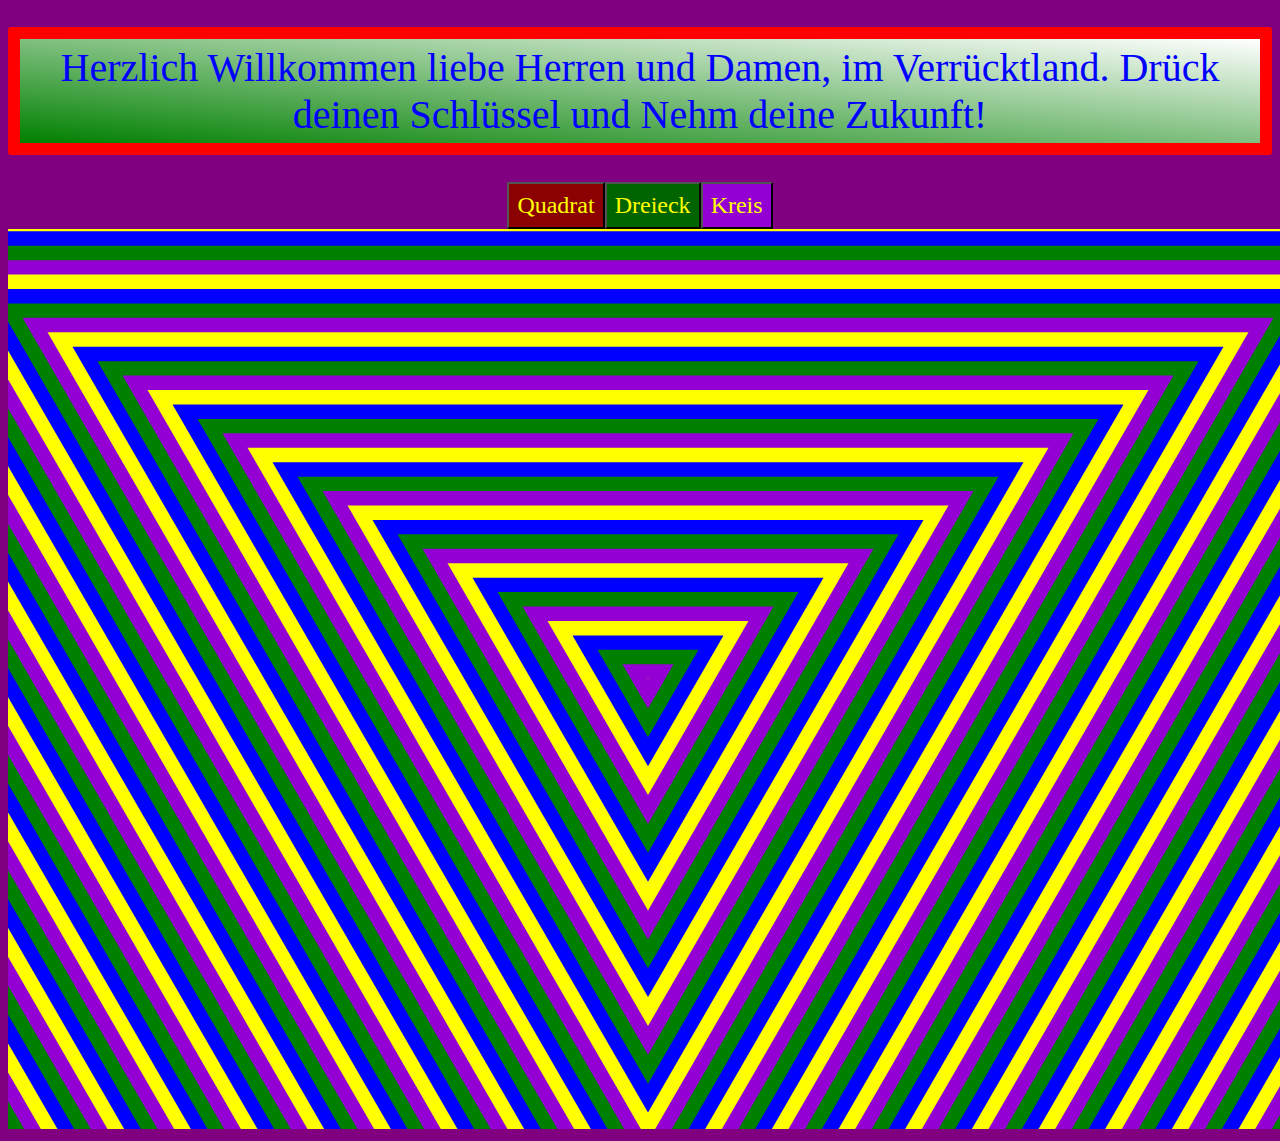
==== index.html @ 8257521a "Add index to repo" ====
<!DOCTYPE html>
<html lang='en'>
<meta charset="UTF-8">
<head> 
<link rel='stylesheet' href='main.css'>
</head>
<body> 
<h1>Herzlich Willkommen liebe Herren und Damen, im Verrücktland. Drück deinen Schlüssel und Nehm deine Zukunft!</h1>
<div id='buttonBox'>
<button type="button" id='square' onclick="changeToSquare()"> Quadrat </button>
<button type="button" id='triangle' onclick="changeToTriangle()" > Dreieck </button>
<button type="button" id='circle' onclick="changeToCircle()"> Kreis </button>
</div>
<canvas id='myCanvas' width=500 height=500> Canvas not supported by browser </canvas>
<script src='main.js'> </script>
</body> 
</html>
---- main.css ----
h1 {
	animation: blinkingText 1.2s infinite;
	color: blue;
	background-image: linear-gradient(to top right, green, white);
	padding: 5px;
	text-align: center ;
	border-style: groove;
	border: 12px solid red;
	border-radius: 3px;
	font: 40px "Bitstream Vera Serif", serif;
}
@keyframes blinkingText {
	0%{  color: violet; }
	20%{ color: red; }
	40%{ color: orange; }
	60%{ color: yellow; }
	80%{ color lightGreen; }
	100%{ color: transparent; }
}
canvas {
	border: 2px red;
}
body {
	background: purple;;
}

#buttonBox {
	display: flex;
	justify-content: center;
}

#square {
	background-color: darkRed;
	color: yellow;
	padding: 8px;
	text-align: center;
	font: 24px "Bitstream Vera Serif", serif;
}

#triangle {
	background-color: darkGreen;
	color: yellow;
	padding: 8px;
	text-align: center;
	font: 24px "Bitstream Vera Serif", serif;
}
 
#circle {
	background-color: darkViolet;
	color: yellow;
	padding: 8px;
	text-align: center;
	font: 24px "Bitstream Vera Serif", serif;
	float: center;
}
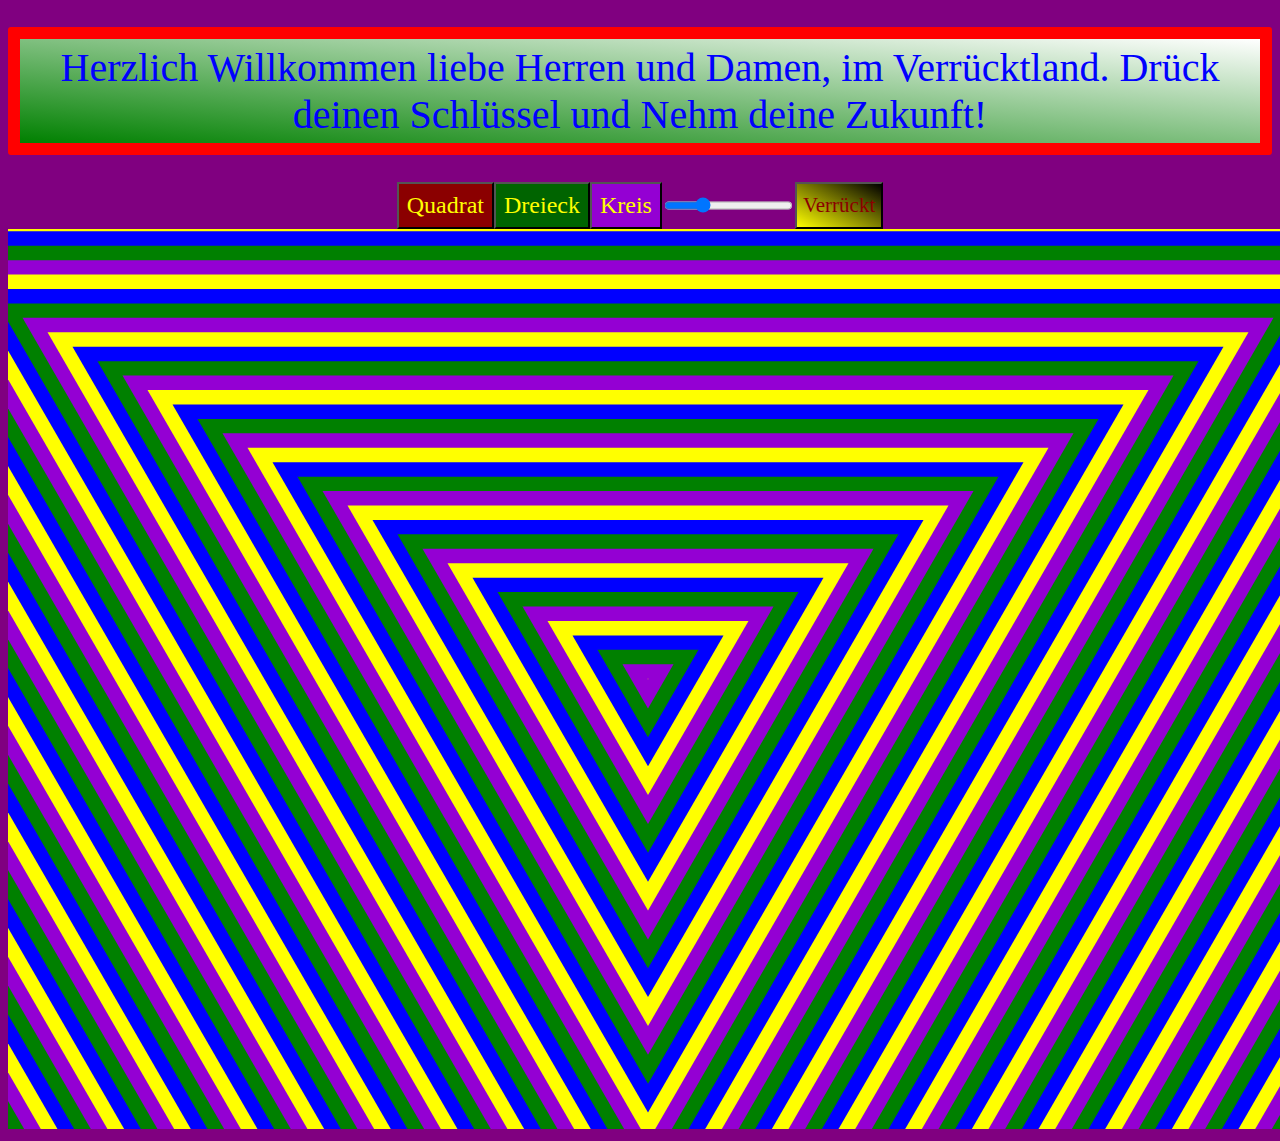
==== commit f66435a0: "Add speed slider and verruckt mode" ====
--- a/index.html
+++ b/index.html
@@ -10,6 +10,8 @@
 <button type="button" id='square' onclick="changeToSquare()"> Quadrat </button>
 <button type="button" id='triangle' onclick="changeToTriangle()" > Dreieck </button>
 <button type="button" id='circle' onclick="changeToCircle()"> Kreis </button>
+<input type='range' min="2" max="13" value="5" id='speedRange'>
+<button type="button" id='verruckt' onclick="switchVerruckt()"> Verrückt </button>
 </div>
 <canvas id='myCanvas' width=500 height=500> Canvas not supported by browser </canvas>
 <script src='main.js'> </script>
--- a/main.css
+++ b/main.css
@@ -53,3 +53,12 @@
 	font: 24px "Bitstream Vera Serif", serif;
 	float: center;
 }
+
+#verruckt {
+	background-image: linear-gradient(to top right, yellow, black);
+	color: darkRed;;
+	padding: 6px;
+	text-align: center;
+	font: 21px "Impact", serif;
+	float: center;
+}
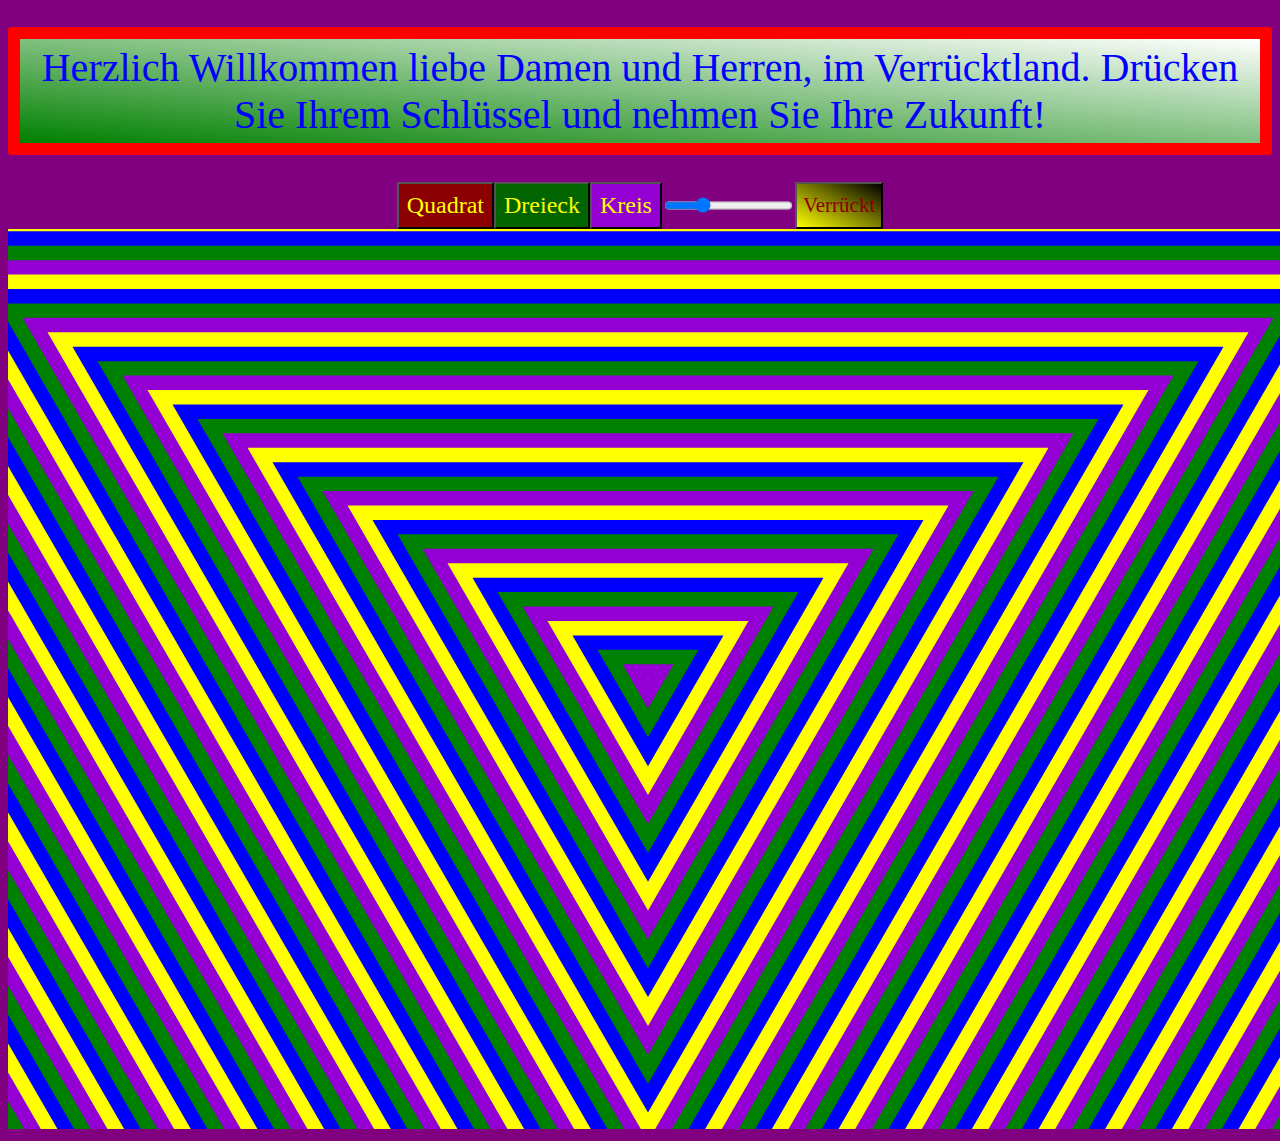
==== commit 1fd8c420: "Change message to be more polite" ====
--- a/index.html
+++ b/index.html
@@ -5,7 +5,7 @@
 <link rel='stylesheet' href='main.css'>
 </head>
 <body> 
-<h1>Herzlich Willkommen liebe Herren und Damen, im Verrücktland. Drück deinen Schlüssel und Nehm deine Zukunft!</h1>
+<h1>Herzlich Willkommen liebe Damen und Herren, im Verrücktland. Drücken Sie Ihrem Schlüssel und nehmen Sie Ihre Zukunft!</h1>
 <div id='buttonBox'>
 <button type="button" id='square' onclick="changeToSquare()"> Quadrat </button>
 <button type="button" id='triangle' onclick="changeToTriangle()" > Dreieck </button>
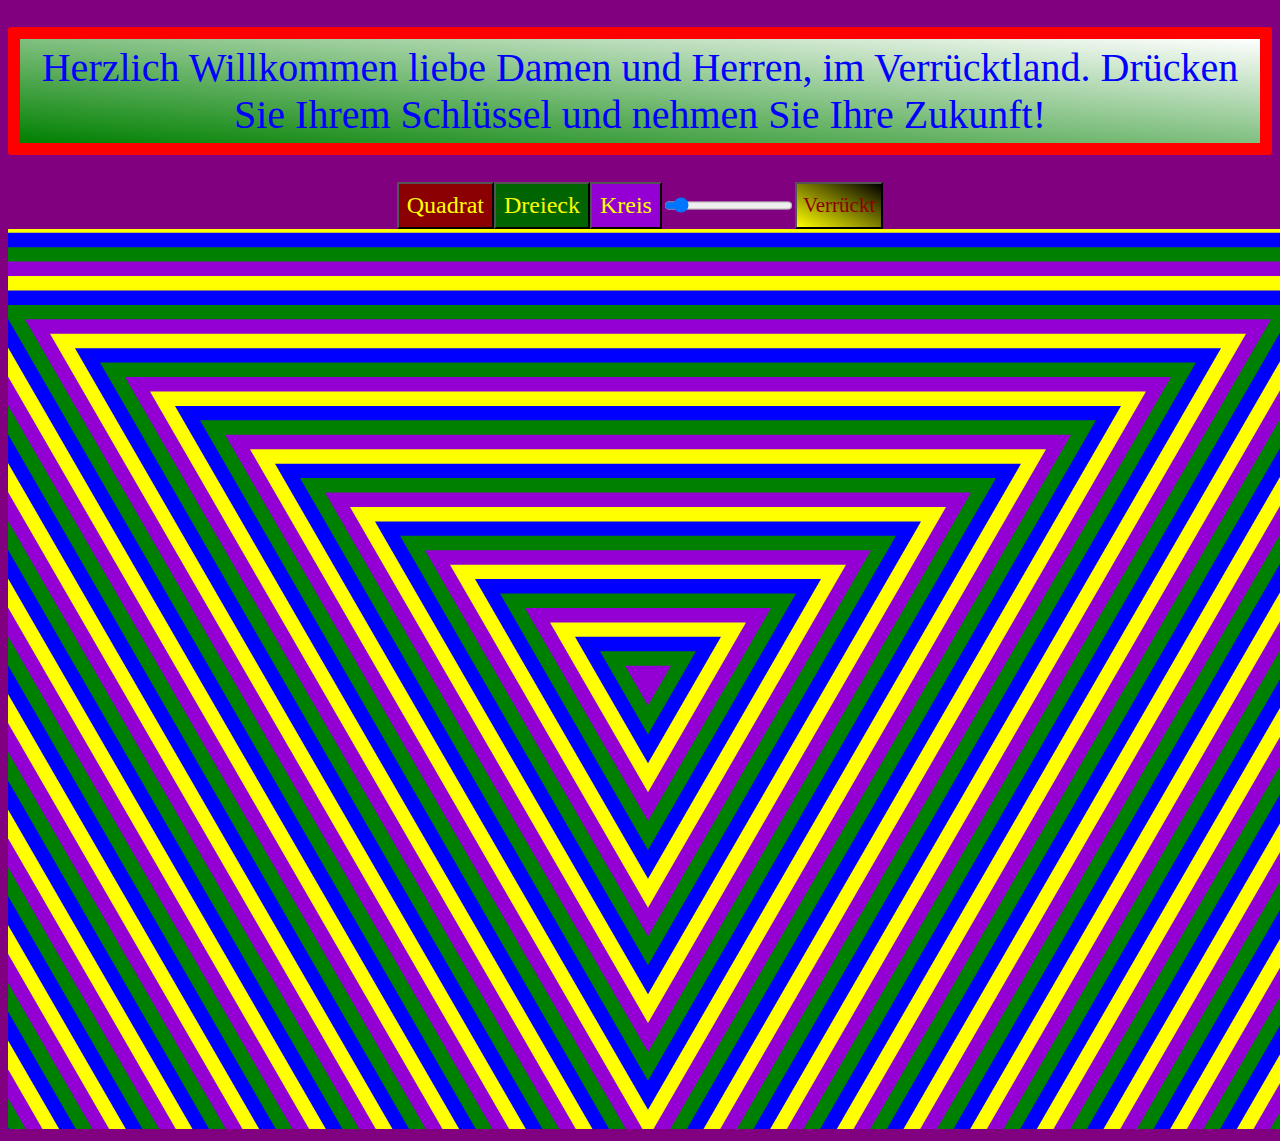
==== commit 1c93fa17: "Fix speed so that the shape size parameter is a multiple of the shifting speed, such that there are " ====
--- a/index.html
+++ b/index.html
@@ -10,7 +10,7 @@
 <button type="button" id='square' onclick="changeToSquare()"> Quadrat </button>
 <button type="button" id='triangle' onclick="changeToTriangle()" > Dreieck </button>
 <button type="button" id='circle' onclick="changeToCircle()"> Kreis </button>
-<input type='range' min="2" max="13" value="5" id='speedRange'>
+<input type='range' min="2" max="40" value="5" id='speedRange'>
 <button type="button" id='verruckt' onclick="switchVerruckt()"> Verrückt </button>
 </div>
 <canvas id='myCanvas' width=500 height=500> Canvas not supported by browser </canvas>
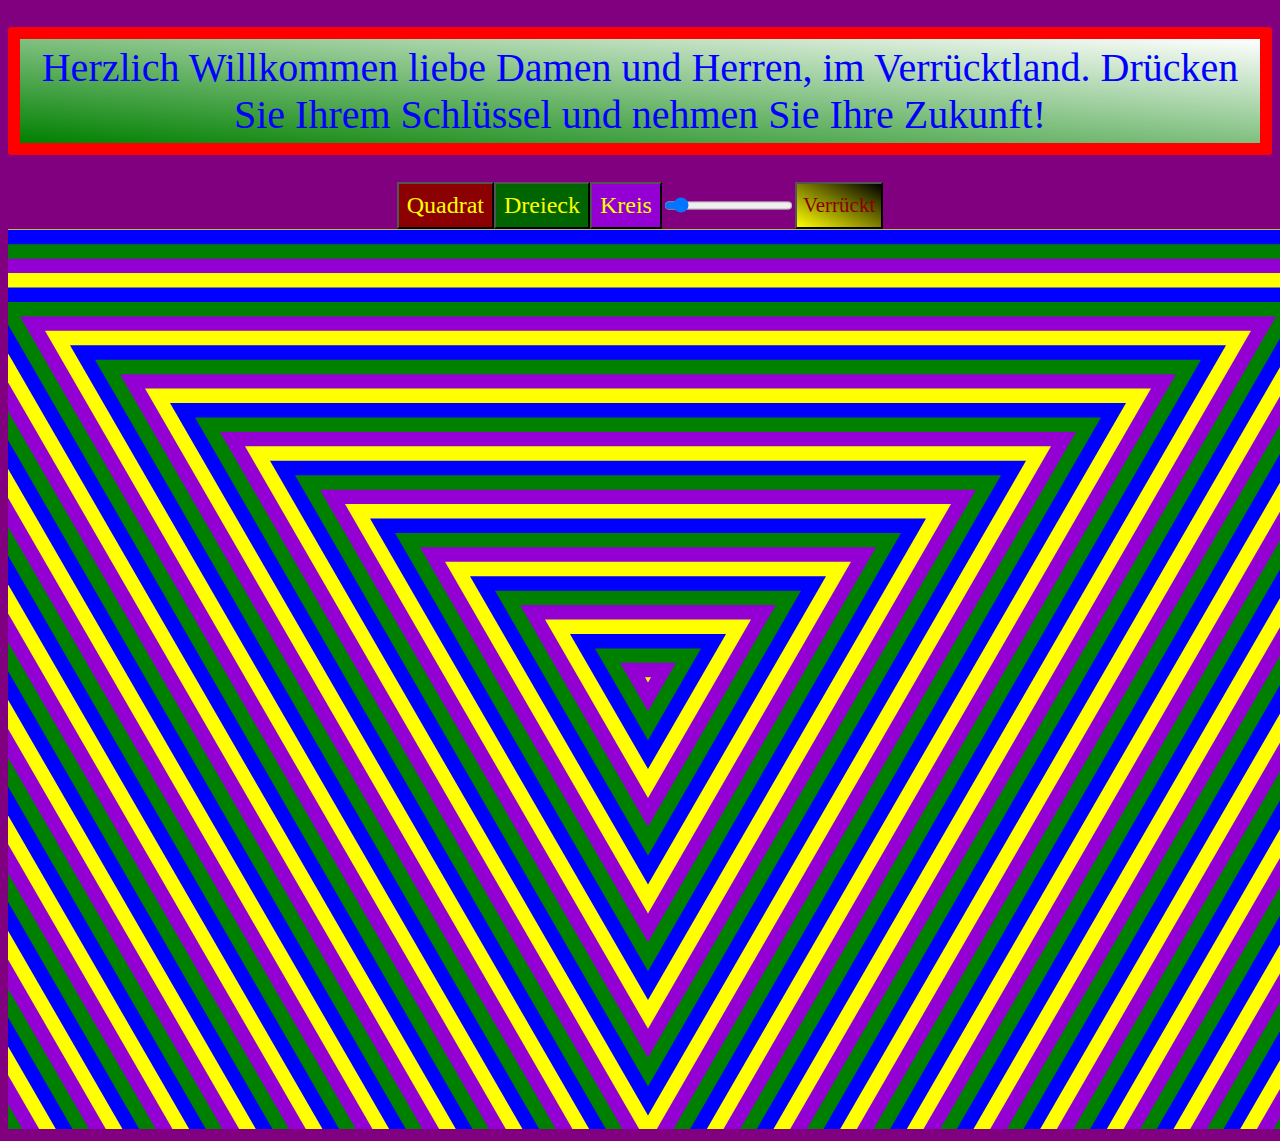
==== commit 97f55417: "Fix verruckt to zuruck button that changes so to go back to normal mode. Add creepy clown audio" ====
--- a/index.html
+++ b/index.html
@@ -5,6 +5,7 @@
 <link rel='stylesheet' href='main.css'>
 </head>
 <body> 
+<audio id='clown_audio' src='pennywise.mp3' loop='loop'></audio>
 <h1>Herzlich Willkommen liebe Damen und Herren, im Verrücktland. Drücken Sie Ihrem Schlüssel und nehmen Sie Ihre Zukunft!</h1>
 <div id='buttonBox'>
 <button type="button" id='square' onclick="changeToSquare()"> Quadrat </button>
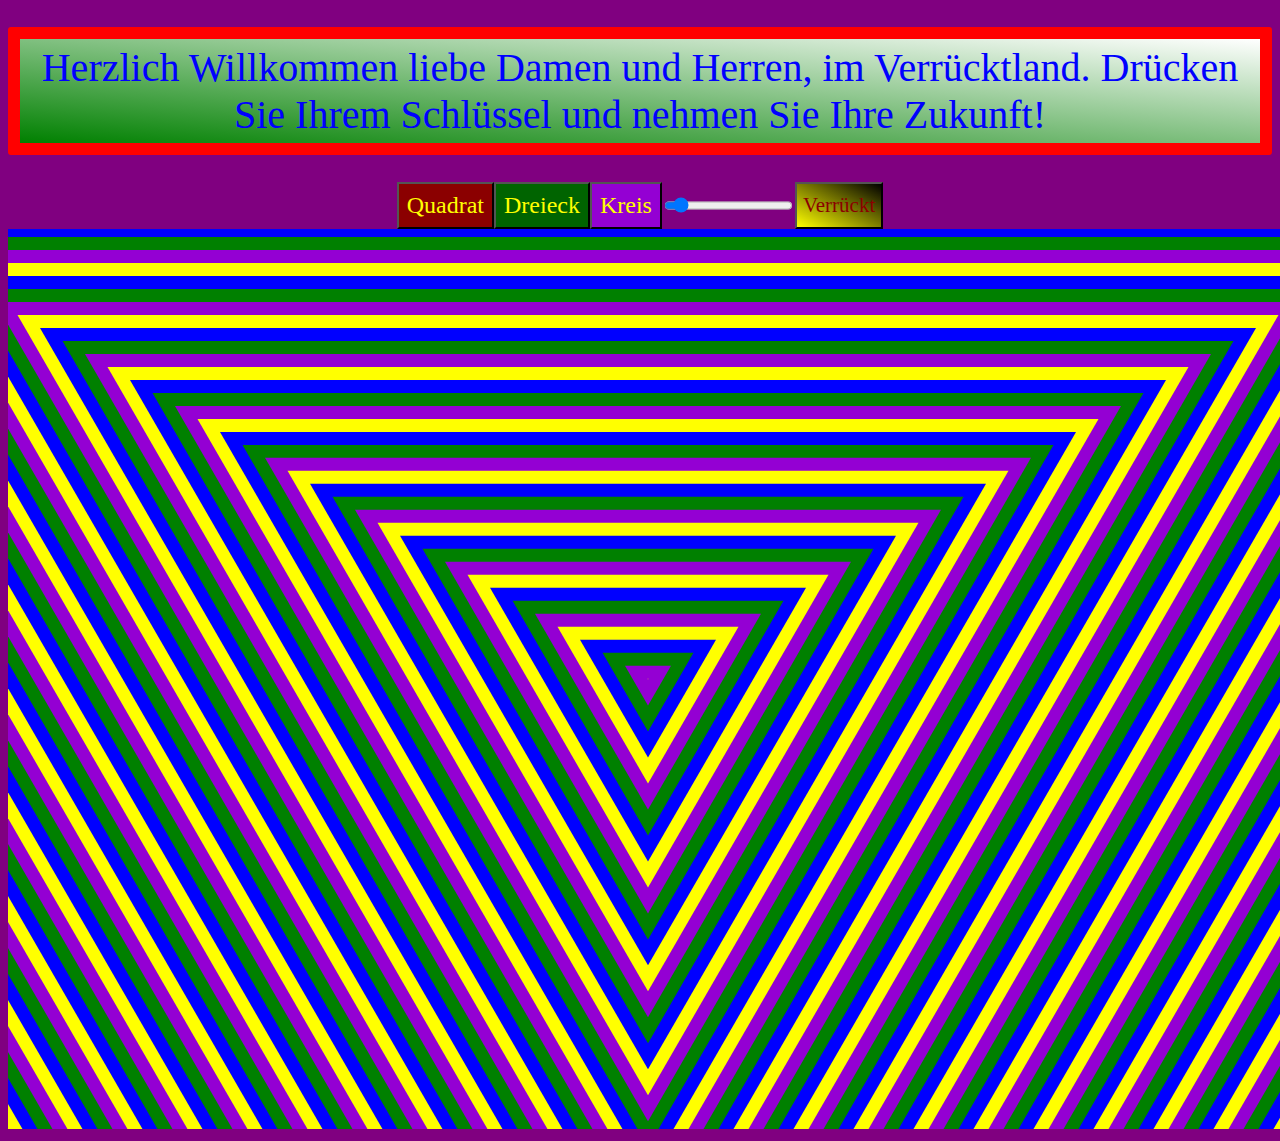
==== commit fce91679: "Organize file structure" ====
--- a/index.html
+++ b/index.html
@@ -2,10 +2,10 @@
 <html lang='en'>
 <meta charset="UTF-8">
 <head> 
-<link rel='stylesheet' href='main.css'>
+<link rel='stylesheet' href='styles/main.css'>
 </head>
 <body> 
-<audio id='clown_audio' src='pennywise.mp3' loop='loop'></audio>
+<audio id='clown_audio' src='sounds/pennywise.mp3' loop='loop'></audio>
 <h1>Herzlich Willkommen liebe Damen und Herren, im Verrücktland. Drücken Sie Ihrem Schlüssel und nehmen Sie Ihre Zukunft!</h1>
 <div id='buttonBox'>
 <button type="button" id='square' onclick="changeToSquare()"> Quadrat </button>
@@ -15,6 +15,6 @@
 <button type="button" id='verruckt' onclick="switchVerruckt()"> Verrückt </button>
 </div>
 <canvas id='myCanvas' width=500 height=500> Canvas not supported by browser </canvas>
-<script src='main.js'> </script>
+<script src='scripts/main.js'> </script>
 </body> 
 </html>
--- a/styles/main.css
+++ b/styles/main.css
@@ -0,0 +1,64 @@
+h1 {
+	animation: blinkingText 1.2s infinite;
+	color: blue;
+	background-image: linear-gradient(to top right, green, white);
+	padding: 5px;
+	text-align: center ;
+	border-style: groove;
+	border: 12px solid red;
+	border-radius: 3px;
+	font: 40px "Bitstream Vera Serif", serif;
+}
+@keyframes blinkingText {
+	0%{  color: violet; }
+	20%{ color: red; }
+	40%{ color: orange; }
+	60%{ color: yellow; }
+	80%{ color lightGreen; }
+	100%{ color: transparent; }
+}
+canvas {
+	border: 2px red;
+}
+body {
+	background: purple;;
+}
+
+#buttonBox {
+	display: flex;
+	justify-content: center;
+}
+
+#square {
+	background-color: darkRed;
+	color: yellow;
+	padding: 8px;
+	text-align: center;
+	font: 24px "Bitstream Vera Serif", serif;
+}
+
+#triangle {
+	background-color: darkGreen;
+	color: yellow;
+	padding: 8px;
+	text-align: center;
+	font: 24px "Bitstream Vera Serif", serif;
+}
+ 
+#circle {
+	background-color: darkViolet;
+	color: yellow;
+	padding: 8px;
+	text-align: center;
+	font: 24px "Bitstream Vera Serif", serif;
+	float: center;
+}
+
+#verruckt {
+	background-image: linear-gradient(to top right, yellow, black);
+	color: darkRed;;
+	padding: 6px;
+	text-align: center;
+	font: 21px "Impact", serif;
+	float: center;
+}
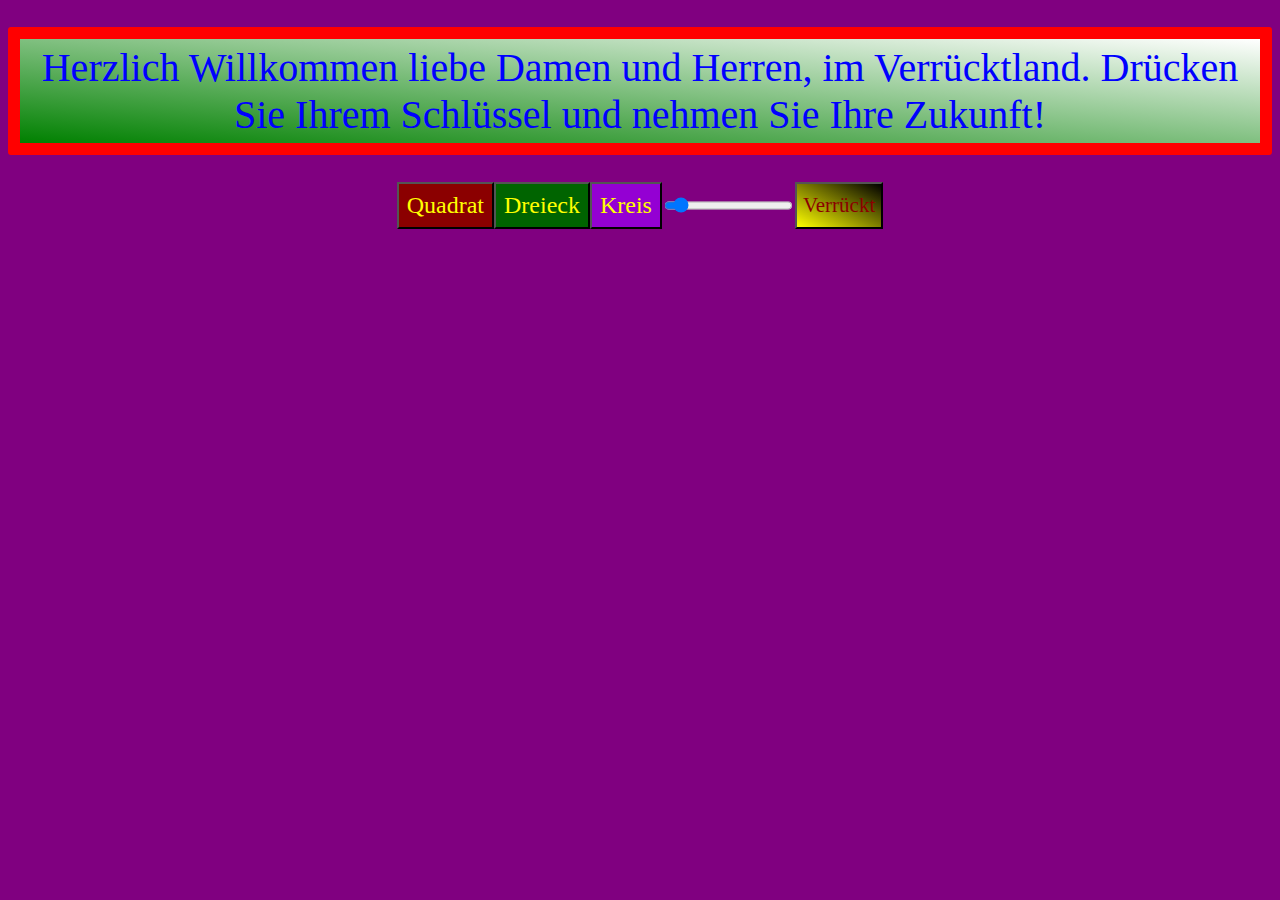
==== commit 8d742aa7: "Add draw functions to separate submodule" ====
--- a/index.html
+++ b/index.html
@@ -15,6 +15,6 @@
 <button type="button" id='verruckt' onclick="switchVerruckt()"> Verrückt </button>
 </div>
 <canvas id='myCanvas' width=500 height=500> Canvas not supported by browser </canvas>
-<script src='scripts/main.js'> </script>
+<script type='module' src='scripts/main.js'> </script>
 </body> 
 </html>
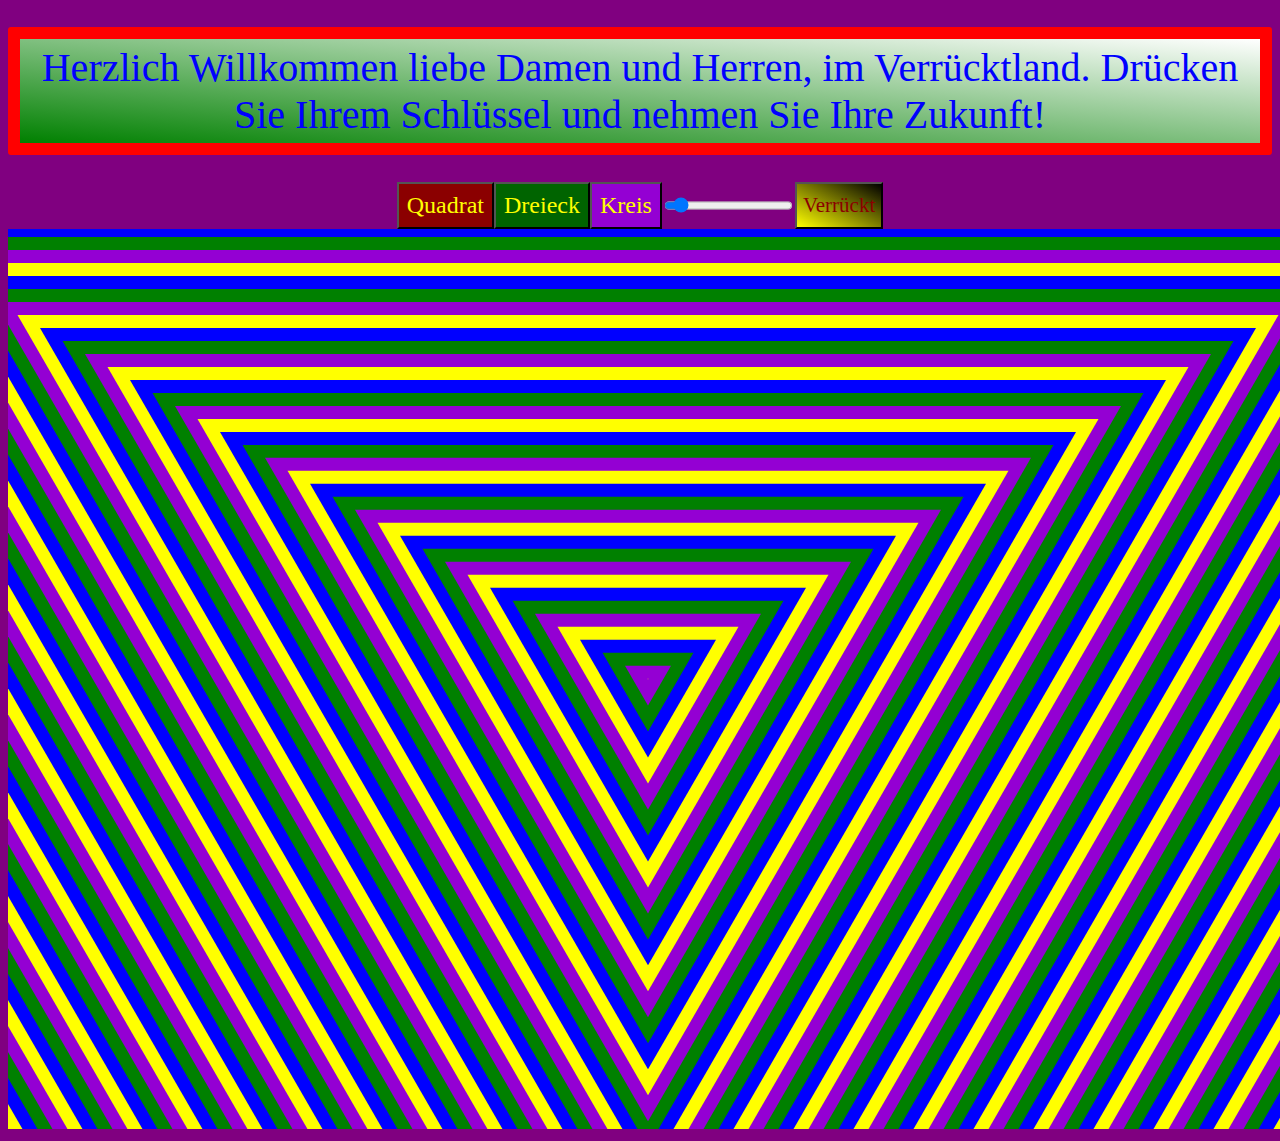
==== commit 1a33ed46: "Remove extra module to avoid local testing errors" ====
--- a/index.html
+++ b/index.html
@@ -15,6 +15,6 @@
 <button type="button" id='verruckt' onclick="switchVerruckt()"> Verrückt </button>
 </div>
 <canvas id='myCanvas' width=500 height=500> Canvas not supported by browser </canvas>
-<script type='module' src='scripts/main.js'> </script>
+<script src='scripts/main.js'> </script>
 </body> 
 </html>
